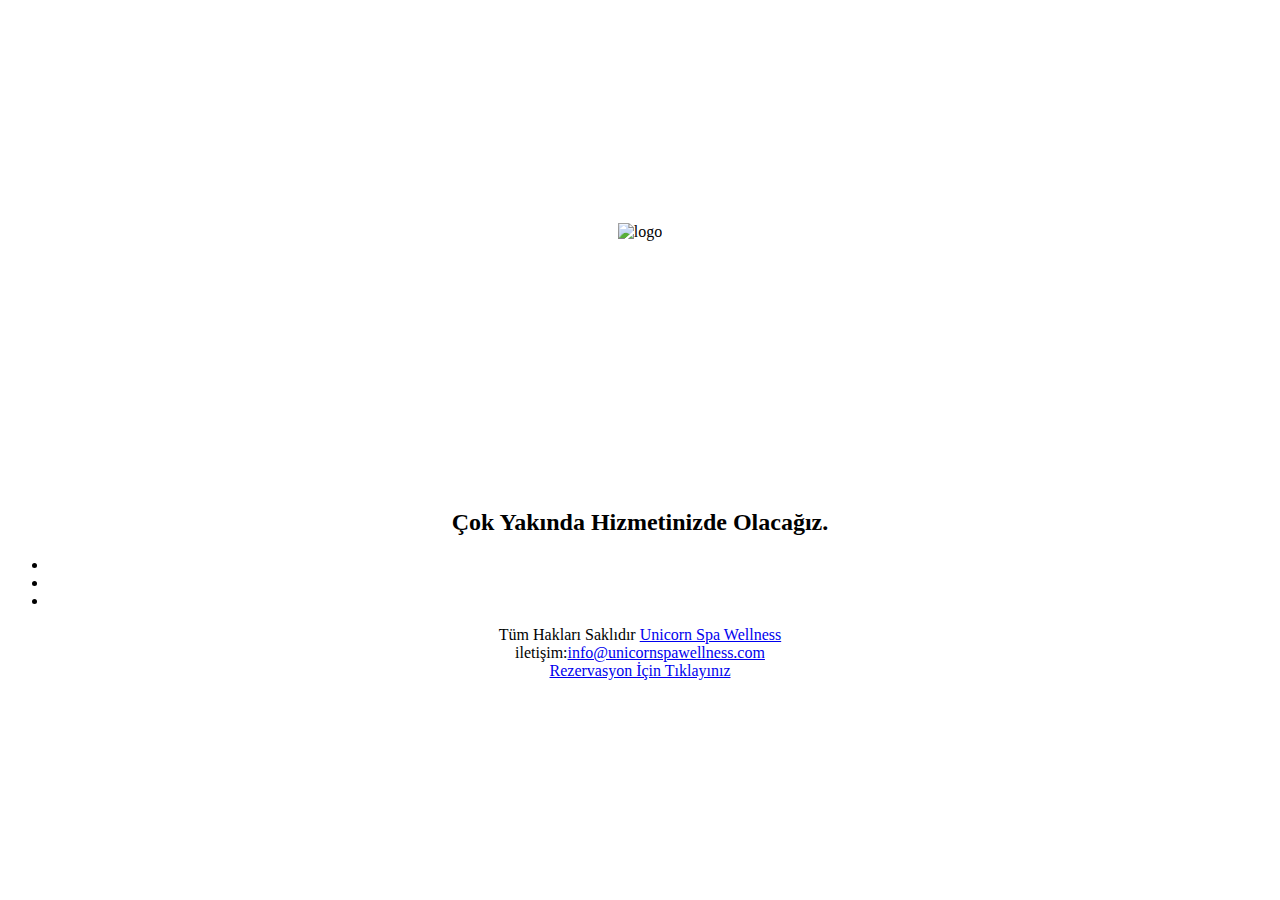
==== index.html @ f8ccc9cb "Update index.html" ====
<?xml version="1.0" encoding="UTF-8" ?>
<!DOCTYPE html PUBLIC "-//W3C//DTD XHTML 1.0 Strict//EN" "http://www.w3.org/TR/xhtml1/DTD/xhtml1-strict.dtd">
<html b:version='2' class='v2' expr:dir='data:blog.languageDirection' xmlns='http://www.w3.org/1999/xhtml' xmlns:b='http://www.google.com/2005/gml/b' xmlns:data='http://www.google.com/2005/gml/data' xmlns:expr='http://www.google.com/2005/gml/expr'>
  <head>
    <title>UNICORN SPA &amp; WELLNESS</title>
<meta content='width=device-width, initial-scale=1.0' name='viewport'/>
<link rel="stylesheet" type="text/css" href="https://fonts.googleapis.com/css?family=PT+Sans+Narrow:regular,bold"/> 
    <link rel="stylesheet" type="text/css" href="http://doc.unicornspawellness.com/css/styles.css"/>

<b:skin><![CDATA[
]]></b:skin>


  </head>

<body id="home">
<div id="Header">
<div class="wrapper">
	<center><img src="http://www.unicornspawellness.com/logo.png" alt="logo" style="width:317px;padding-top: 17%;"></center>
	</div>
</div>
<div id="Content" class="wrapper" style="padding: 248px 0 0 0;"> 
	<center><h2 class="intro">Çok Yakında Hizmetinizde Olacağız.</h2></center>
<div id="subscribe"> 
	<div id="socialIcons">
		<ul> 
			<li><a href="https://www.facebook.com/UnicornSpa" title="Twitter" class="twitterIcon"></a></li>
			<li><a href="https://www.facebook.com/UnicornSpa" title="facebook" class="facebookIcon"></a></li>
			<li><a href="https://www.facebook.com/UnicornSpa" title="linkedIn" class="linkedInIcon"></a></li>
		</ul>
	</div>
</div>
<center><span class="att">Tüm Hakları Saklıdır <a href="http://unicornspawellness.com" alt="unicornspa">Unicorn Spa Wellness</a></span></center>
<center><span class='email'>iletişim:<a href="mailto:info@unicornspawellness.com">info@unicornspawellness.com</a></span></center>
	</div>
<center><a href="javascript:NewWindow=window.open('http://unicornspawellness.com/rezerve.html','newWin','width=468,height=600,left=0,top=0 ,toolbar=No,location=No,scrollbars=No,status=No,re sizable=No,fullscreen=No'); NewWindow.focus();void(0);">Rezervasyon İçin Tıklayınız</a></center>
<div id="overlay"></div>
<script type="text/javascript" src="http://doc.unicornspawellness.com/js/jquery-1.9.1.min.js"></script>
<script type="text/javascript" src="http://doc.unicornspawellness.com/js/Backstretch.js"></script>
<script type="text/javascript" src="http://doc.unicornspawellness.com/js/jquery.countdown.js"></script>
<script type="text/javascript" src="http://doc.unicornspawellness.com/js/global.js"></script>

</body>
</html>
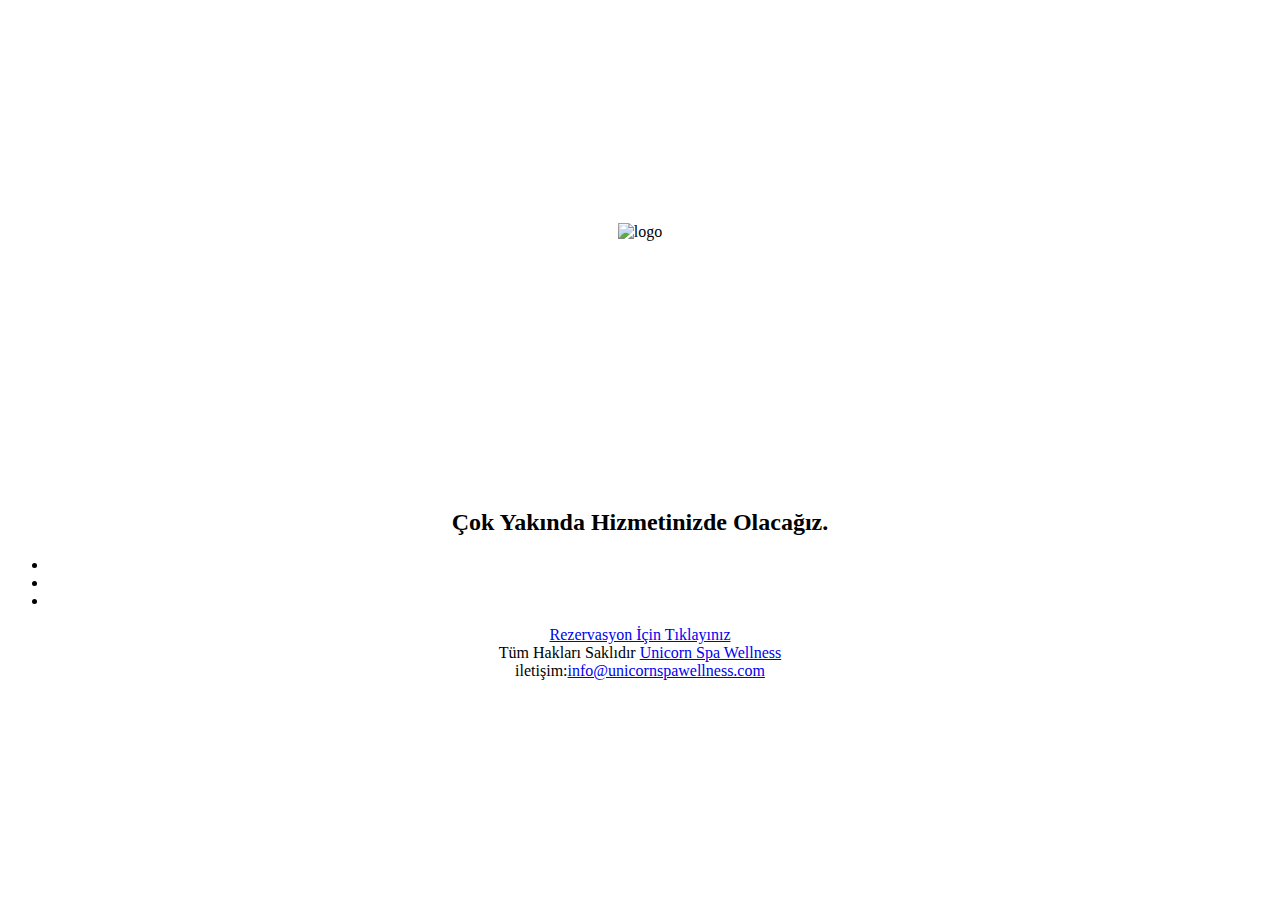
==== commit d6ab3053: "Update index.html" ====
--- a/index.html
+++ b/index.html
@@ -30,11 +30,11 @@
 		</ul>
 	</div>
 </div>
+	<center><a href="javascript:NewWindow=window.open('http://unicornspawellness.com/rezerve.html','newWin','width=468,height=600,left=0,top=0 ,toolbar=No,location=No,scrollbars=No,status=No,re sizable=No,fullscreen=No'); NewWindow.focus();void(0);">Rezervasyon İçin Tıklayınız</a></center>
+
 <center><span class="att">Tüm Hakları Saklıdır <a href="http://unicornspawellness.com" alt="unicornspa">Unicorn Spa Wellness</a></span></center>
 <center><span class='email'>iletişim:<a href="mailto:info@unicornspawellness.com">info@unicornspawellness.com</a></span></center>
 	</div>
-<center><a href="javascript:NewWindow=window.open('http://unicornspawellness.com/rezerve.html','newWin','width=468,height=600,left=0,top=0 ,toolbar=No,location=No,scrollbars=No,status=No,re sizable=No,fullscreen=No'); NewWindow.focus();void(0);">Rezervasyon İçin Tıklayınız</a></center>
-<div id="overlay"></div>
 <script type="text/javascript" src="http://doc.unicornspawellness.com/js/jquery-1.9.1.min.js"></script>
 <script type="text/javascript" src="http://doc.unicornspawellness.com/js/Backstretch.js"></script>
 <script type="text/javascript" src="http://doc.unicornspawellness.com/js/jquery.countdown.js"></script>
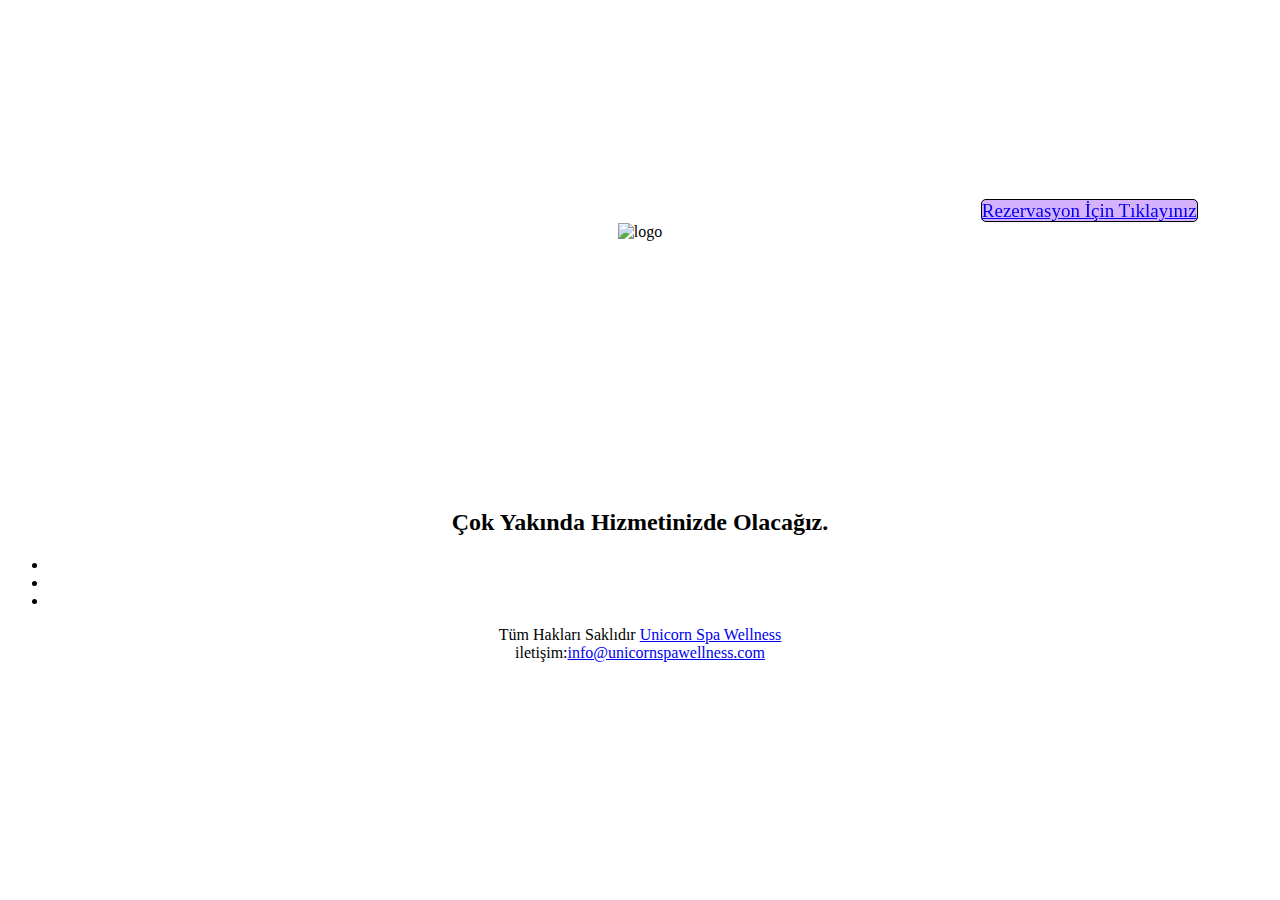
==== commit 9e989dbd: "Update index.html" ====
--- a/index.html
+++ b/index.html
@@ -14,6 +14,7 @@
   </head>
 
 <body id="home">
+	<center style="padding: 15% 35px 25px 76%;position: fixed;font-family: black;font-size: 19px;text-align: left;font-stretch: normal;"><a href="javascript:NewWindow=window.open('http://unicornspawellness.com/rezerve.html','newWin','width=600,height=540,toolbar=No,location=No,scrollbars=No,status=No,re sizable=No,fullscreen=No'); NewWindow.focus();void(0);" style="border-radius: 5px;border: solid 1px black;background: #7700f84d;">Rezervasyon İçin Tıklayınız</a></center>
 <div id="Header">
 <div class="wrapper">
 	<center><img src="http://www.unicornspawellness.com/logo.png" alt="logo" style="width:317px;padding-top: 17%;"></center>
@@ -30,7 +31,6 @@
 		</ul>
 	</div>
 </div>
-	<center><a href="javascript:NewWindow=window.open('http://unicornspawellness.com/rezerve.html','newWin','width=468,height=600,left=0,top=0 ,toolbar=No,location=No,scrollbars=No,status=No,re sizable=No,fullscreen=No'); NewWindow.focus();void(0);">Rezervasyon İçin Tıklayınız</a></center>
 
 <center><span class="att">Tüm Hakları Saklıdır <a href="http://unicornspawellness.com" alt="unicornspa">Unicorn Spa Wellness</a></span></center>
 <center><span class='email'>iletişim:<a href="mailto:info@unicornspawellness.com">info@unicornspawellness.com</a></span></center>
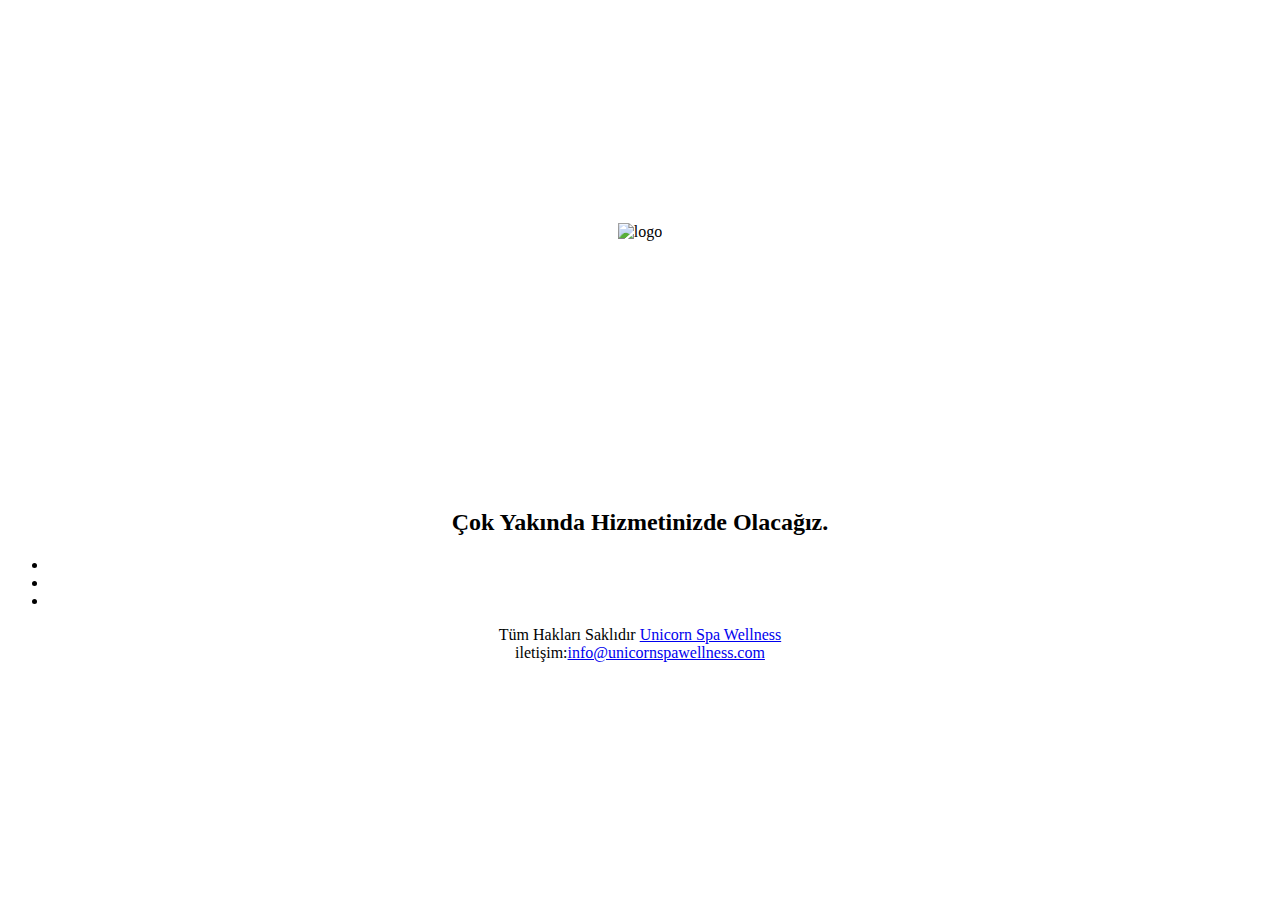
==== commit 7bcc8706: "Update index.html" ====
--- a/index.html
+++ b/index.html
@@ -14,7 +14,7 @@
   </head>
 
 <body id="home">
-	<center style="padding: 15% 35px 25px 76%;position: fixed;font-family: black;font-size: 19px;text-align: left;font-stretch: normal;"><a href="javascript:NewWindow=window.open('http://unicornspawellness.com/rezerve.html','newWin','width=600,height=540,toolbar=No,location=No,scrollbars=No,status=No,re sizable=No,fullscreen=No'); NewWindow.focus();void(0);" style="border-radius: 5px;border: solid 1px black;background: #7700f84d;">Rezervasyon İçin Tıklayınız</a></center>
+	<center style="visibility: hidden; padding: 15% 35px 25px 76%;position: fixed;font-family: black;font-size: 19px;text-align: left;font-stretch: normal;"><a href="javascript:NewWindow=window.open('http://unicornspawellness.com/rezerve.html','newWin','width=600,height=540,toolbar=No,location=No,scrollbars=No,status=No,re sizable=No,fullscreen=No'); NewWindow.focus();void(0);" style="border-radius: 5px;border: solid 1px black;background: #7700f84d;">Rezervasyon İçin Tıklayınız</a></center>
 <div id="Header">
 <div class="wrapper">
 	<center><img src="http://www.unicornspawellness.com/logo.png" alt="logo" style="width:317px;padding-top: 17%;"></center>
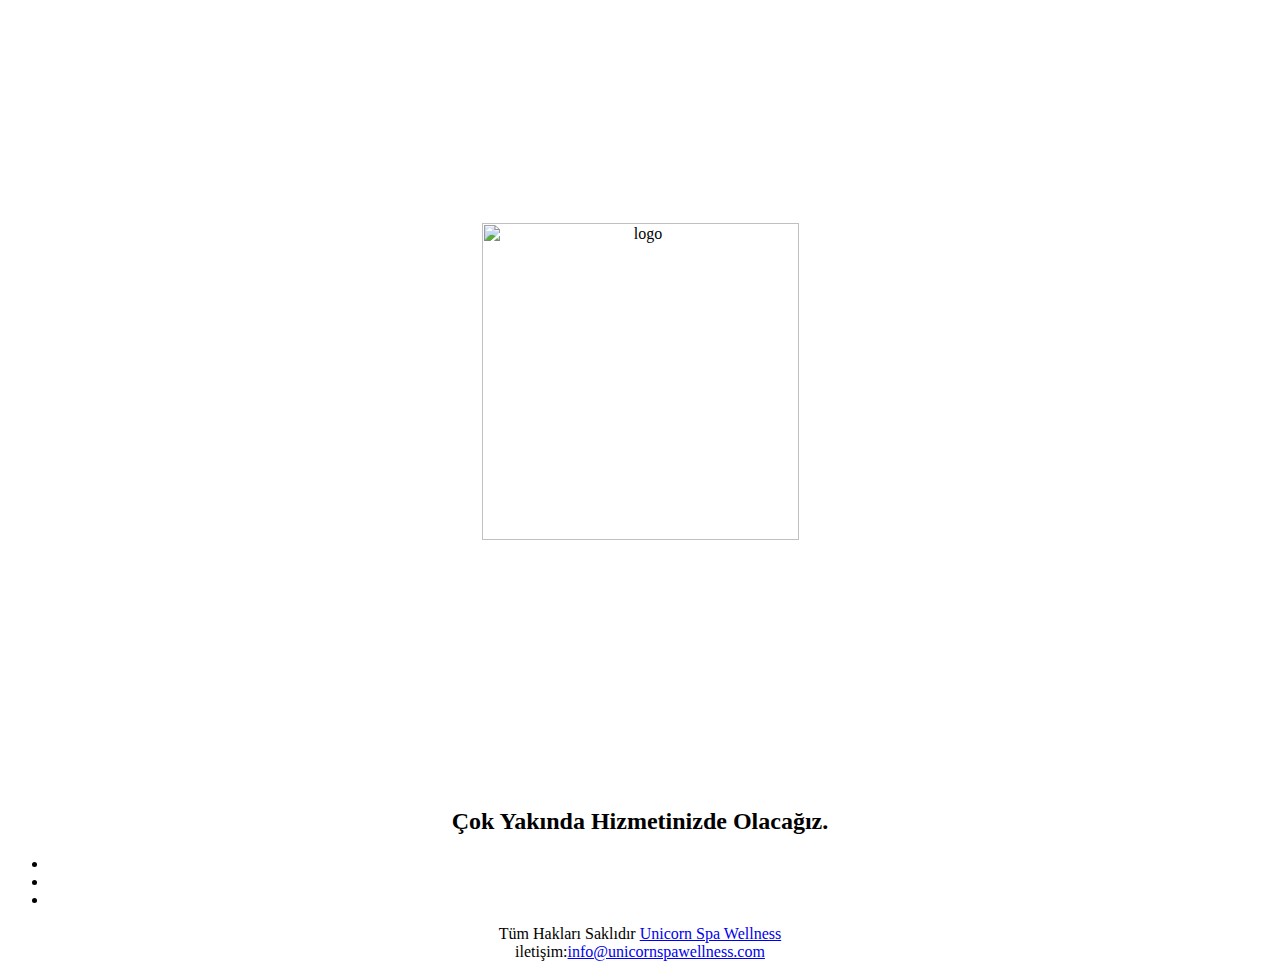
==== commit 378da749: "Update index.html" ====
--- a/index.html
+++ b/index.html
@@ -1,11 +1,9 @@
-<?xml version="1.0" encoding="UTF-8" ?>
-<!DOCTYPE html PUBLIC "-//W3C//DTD XHTML 1.0 Strict//EN" "http://www.w3.org/TR/xhtml1/DTD/xhtml1-strict.dtd">
-<html b:version='2' class='v2' expr:dir='data:blog.languageDirection' xmlns='http://www.w3.org/1999/xhtml' xmlns:b='http://www.google.com/2005/gml/b' xmlns:data='http://www.google.com/2005/gml/data' xmlns:expr='http://www.google.com/2005/gml/expr'>
+<html >
   <head>
     <title>UNICORN SPA &amp; WELLNESS</title>
 <meta content='width=device-width, initial-scale=1.0' name='viewport'/>
 <link rel="stylesheet" type="text/css" href="https://fonts.googleapis.com/css?family=PT+Sans+Narrow:regular,bold"/> 
-    <link rel="stylesheet" type="text/css" href="http://doc.unicornspawellness.com/css/styles.css"/>
+    <link rel="stylesheet" type="text/css" href="https://doc.unicornspawellness.com/css/styles.css"/>
 
 <b:skin><![CDATA[
 ]]></b:skin>
@@ -17,7 +15,7 @@
 	<center style="visibility: hidden; padding: 15% 35px 25px 76%;position: fixed;font-family: black;font-size: 19px;text-align: left;font-stretch: normal;"><a href="javascript:NewWindow=window.open('http://unicornspawellness.com/rezerve.html','newWin','width=600,height=540,toolbar=No,location=No,scrollbars=No,status=No,re sizable=No,fullscreen=No'); NewWindow.focus();void(0);" style="border-radius: 5px;border: solid 1px black;background: #7700f84d;">Rezervasyon İçin Tıklayınız</a></center>
 <div id="Header">
 <div class="wrapper">
-	<center><img src="http://www.unicornspawellness.com/logo.png" alt="logo" style="width:317px;padding-top: 17%;"></center>
+	<center><img src="https://www.unicornspawellness.com/logo.png" alt="logo" style="width:317px;padding-top: 17%;"></center>
 	</div>
 </div>
 <div id="Content" class="wrapper" style="padding: 248px 0 0 0;"> 
@@ -35,10 +33,10 @@
 <center><span class="att">Tüm Hakları Saklıdır <a href="http://unicornspawellness.com" alt="unicornspa">Unicorn Spa Wellness</a></span></center>
 <center><span class='email'>iletişim:<a href="mailto:info@unicornspawellness.com">info@unicornspawellness.com</a></span></center>
 	</div>
-<script type="text/javascript" src="http://doc.unicornspawellness.com/js/jquery-1.9.1.min.js"></script>
-<script type="text/javascript" src="http://doc.unicornspawellness.com/js/Backstretch.js"></script>
-<script type="text/javascript" src="http://doc.unicornspawellness.com/js/jquery.countdown.js"></script>
-<script type="text/javascript" src="http://doc.unicornspawellness.com/js/global.js"></script>
+<script type="text/javascript" src="https://doc.unicornspawellness.com/js/jquery-1.9.1.min.js"></script>
+<script type="text/javascript" src="https://doc.unicornspawellness.com/js/Backstretch.js"></script>
+<script type="text/javascript" src="https://doc.unicornspawellness.com/js/jquery.countdown.js"></script>
+<script type="text/javascript" src="https://doc.unicornspawellness.com/js/global.js"></script>
 
 </body>
 </html>
